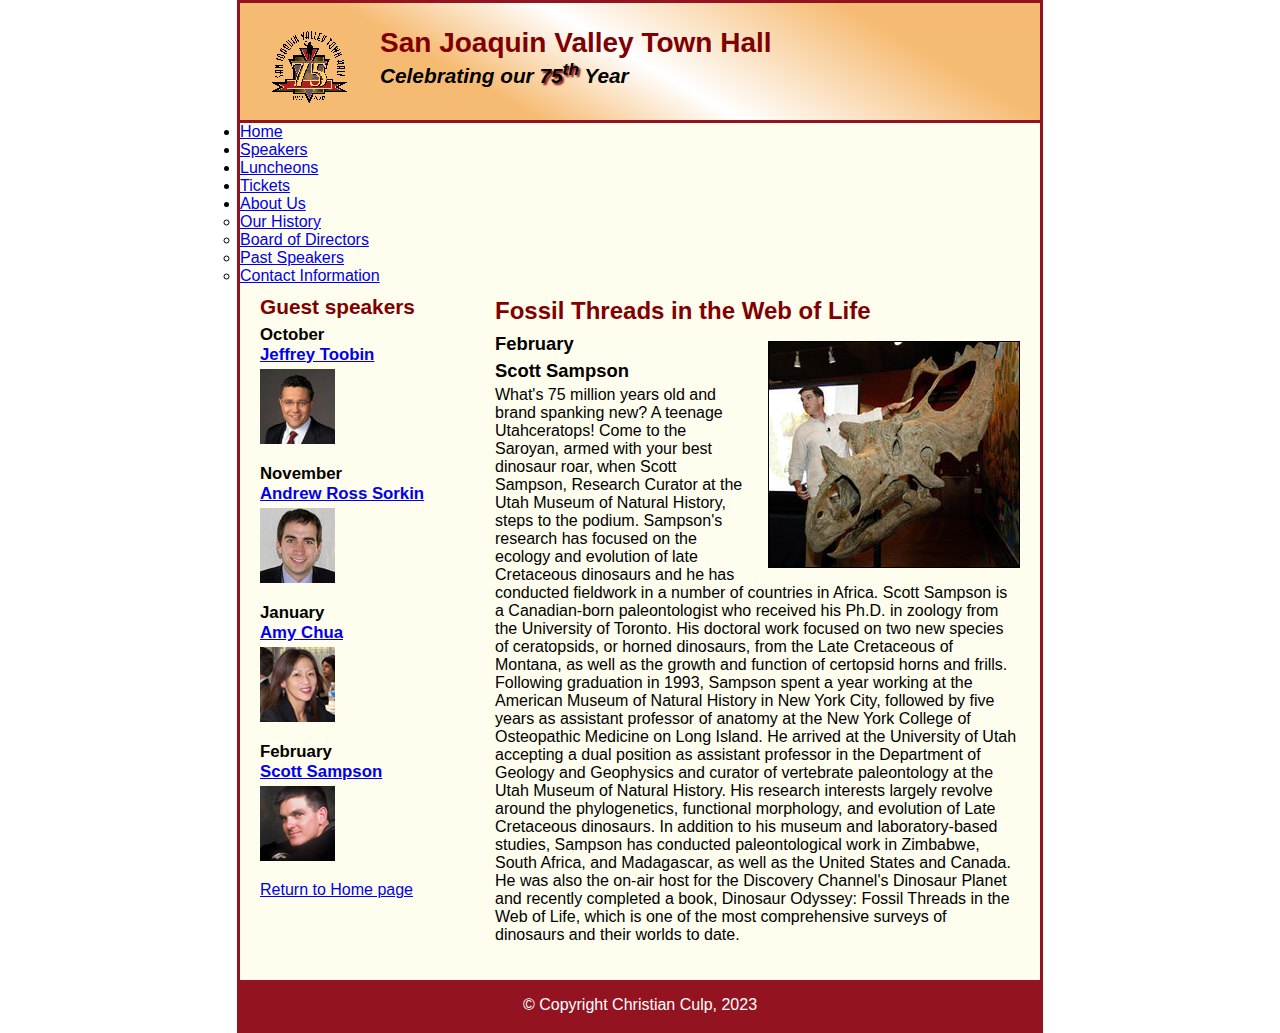
==== speakers/sampson.html @ c5cd32a8 "A11" ====
<!DOCTYPE html>
<html lang="en">

<head>
    <meta charset="utf-8">
    <title>San Joaquin Valley Town Hall</title>
    <link rel="stylesheet" href="../styles/speaker.css">
</head>

<body>

<header>
    <img src="../images/town_hall_logo.gif" alt="Town Hall logo" height="80">
    <h2>San Joaquin Valley Town Hall</h2>
    <h3>Celebrating our <span class="shadow"><em>75<sup>th</sup></em></span> Year</h3>
</header>

<nav id="nav_menu">
    <ul>
        <li><a href="index.html" class="current">Home</a></li>
        <li><a href="index.html">Speakers</a></li>
        <li><a href="index.html">Luncheons</a></li>
        <li><a href="index.html">Tickets</a></li>
        <li><a href="index.html">About Us</a>

            <ul>
                <li><a href="#">Our History</a></li>
                <li><a href="#">Board of Directors</a></li>
                <li><a href="#">Past Speakers</a></li>
                <li><a href="#">Contact Information</a></li>
            </ul>
        </li>
    </ul>
</nav>

<main>

    <section>
        <h1>Fossil Threads in the Web of Life</h1>
        <article>
            <img src="../images/sampson_dinosaur.jpg">
            <h2>February</h2>
            <h2>Scott Sampson</h2>
            <p>What's 75 million years old and brand spanking new? A teenage Utahceratops! Come to the
                Saroyan, armed with your best dinosaur roar, when Scott Sampson, Research Curator at the
                Utah Museum of Natural History, steps to the podium. Sampson's research has focused on the
                ecology and evolution of late Cretaceous dinosaurs and he has conducted fieldwork in a number
                of countries in Africa.

                Scott Sampson is a Canadian-born paleontologist who received his Ph.D. in zoology from the
                University of Toronto. His doctoral work focused on two new species of ceratopsids, or horned
                dinosaurs, from the Late Cretaceous of Montana, as well as the growth and function of certopsid
                horns and frills.

                Following graduation in 1993, Sampson spent a year working at the American Museum of Natural
                History in New York City, followed by five years as assistant professor of anatomy at the New
                York College of Osteopathic Medicine on Long Island. He arrived at the University of Utah
                accepting a dual position as assistant professor in the Department of Geology and Geophysics
                and curator of vertebrate paleontology at the Utah Museum of Natural History. His research
                interests largely revolve around the phylogenetics, functional morphology, and evolution of
                Late Cretaceous dinosaurs.

                In addition to his museum and laboratory-based studies, Sampson has conducted paleontological
                work in Zimbabwe, South Africa, and Madagascar, as well as the United States and Canada. He was
                also the on-air host for the Discovery Channel's Dinosaur Planet and recently completed a book,
                Dinosaur Odyssey: Fossil Threads in the Web of Life, which is one of the most
                comprehensive surveys of dinosaurs and their worlds to date.</p>
        </article>
    </section>

    <aside>
        <h2>Guest speakers</h2>
        <h3>October<br><a href="../speakers/toobin.html">Jeffrey Toobin</a></h3>
        <img src="../images/toobin75.jpg" alt="Jeffrey Toobin photo">

        <h3>November<br><a href="../speakers/sorkin.html">Andrew Ross Sorkin</a></h3>
        <img src="../images/sorkin75.jpg" alt="Andrew Ross Sorkin photo">

        <h3>January<br><a href="../speakers/chua.html">Amy Chua</a></h3>
        <img src="../images/chua75.jpg" alt="Amy Chua photo">

        <h3>February<br><a href="../speakers/sampson.html">Scott Sampson</a></h3>
        <img src="../images/sampson75.jpg" alt="Scott Sampson photo"><br>
        <a href="../index.html"> Return to Home page</a>
    </aside>

</main>

<footer>
    <p>&copy; Copyright Christian Culp, 2023</p>
</footer>

</body>
</html>
---- styles/speaker.css ----
* {
    margin: 0;
    padding: 0;
}

html {
    background-color: white;
}

body {
    font-family: Arial, Helvetica, sans-serif;
    font-size: 100%;
    width: 800px;
    margin: 0 auto;
    border: 3px solid #931420;
    background-color: #fffded;
}

a:focus, a:hover {
    font-style: italic;
}

header {
    padding: 1.5em 0 2em 0;
    border-bottom: 3px solid #931420;
    background-image: -moz-linear-gradient(
            30deg, #f6bb73 0%, #f6bb73 30%, white 50%, #f6bb73 80%, #f6bb73 100%);
    background-image: -webkit-linear-gradient(
            30deg, #f6bb73 0%, #f6bb73 30%, white 50%, #f6bb73 80%, #f6bb73 100%);
    background-image: -o-linear-gradient(
            30deg, #f6bb73 0%, #f6bb73 30%, white 50%, #f6bb73 80%, #f6bb73 100%);
    background-image: linear-gradient(
            30deg, #f6bb73 0%, #f6bb73 30%, white 50%, #f6bb73 80%, #f6bb73 100%);
}

header h2 {
    font-size: 175%;
    color: #800000;
}

header h3 {
    font-size: 130%;
    font-style: italic;
}

header img {
    float: left;
    padding: 0 30px;
}

.shadow {
    text-shadow: 2px 2px 2px #800000;
}

main {
    clear: left;
}

section {
    width: 525px;
    float: right;
    padding: 0 20px 20px 20px;
}

section h1 {
    color: #800000;
    font-size: 150%;
    padding-top: .5em;
    margin: 0;
}

section p {
    padding-bottom: .5em;
}

section blockquote {
    padding: 0 2em;
    font-style: italic;
}

section ul {
    padding: 0 0 .25em 1.25em;
}

section li {
    padding-bottom: .35em;
}

article {
    padding: .5em 0;
}

article h2 {
    font-size: 115%;
    padding: 0 0 .25em 0;
}

article img {
    float: right;
    margin: .5em 0 1em 1em;
    border: 1px solid black;
}

aside {
    width: 215px;
    float: right;
    padding: 0 0 20px 20px;
}

aside h2 {
    color: #800000;
    font-size: 130%;
    padding: .5em 0 .25em 0;
}

aside h3 {
    font-size: 105%;
    padding-bottom: .25em;
}

aside img {
    padding-bottom: 1em;
}

footer {
    background-color: #931420;
    clear: both;
}

footer p {
    text-align: center;
    color: white;
    padding: 1em 0;
}
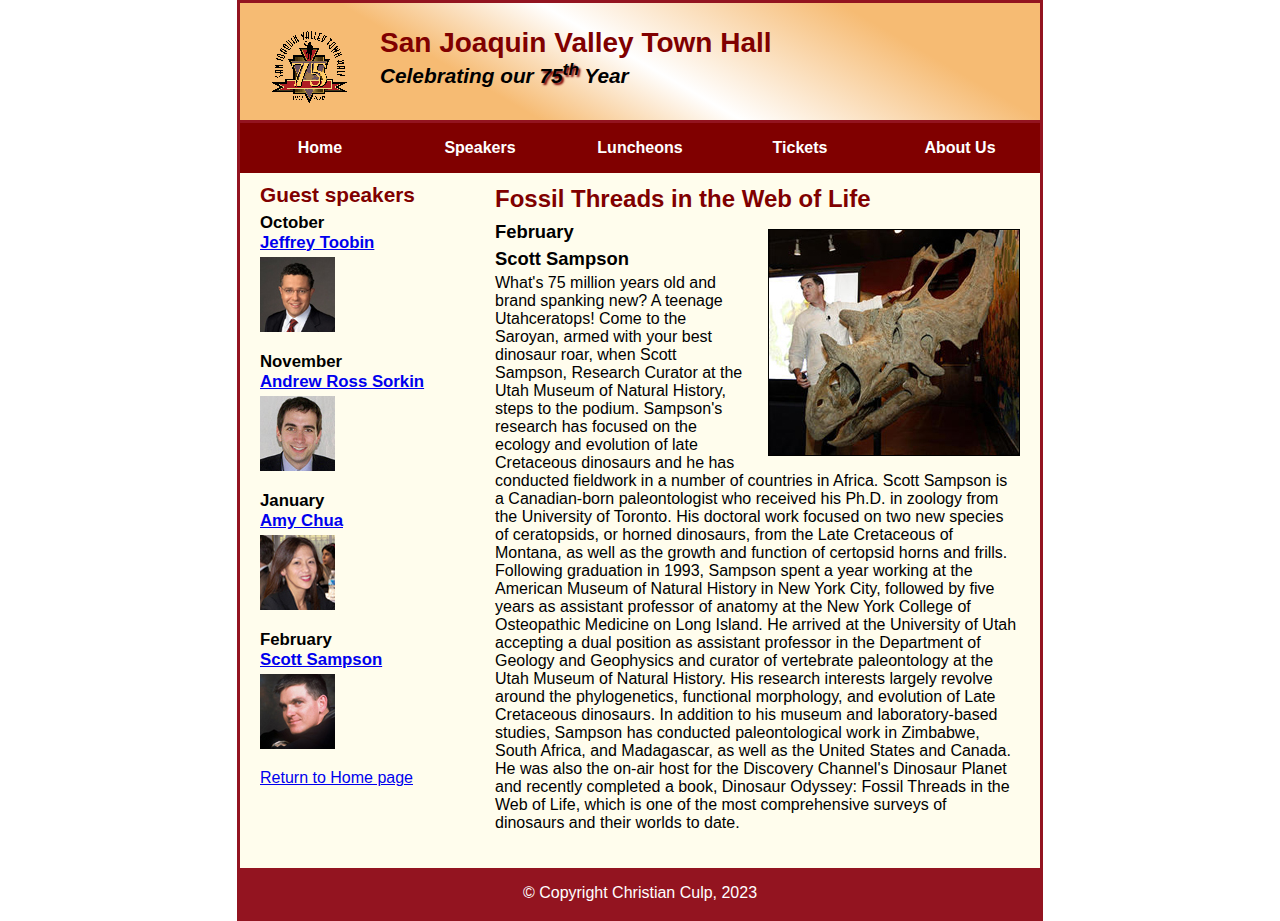
==== commit ea9fb51a: "Update sampson.html" ====
--- a/speakers/sampson.html
+++ b/speakers/sampson.html
@@ -17,12 +17,11 @@
 
 <nav id="nav_menu">
     <ul>
-        <li><a href="index.html" class="current">Home</a></li>
-        <li><a href="index.html">Speakers</a></li>
-        <li><a href="index.html">Luncheons</a></li>
-        <li><a href="index.html">Tickets</a></li>
-        <li><a href="index.html">About Us</a>
-
+        <li><a href="../index.html">Home</a></li>
+        <li><a href="sampson.html">Speakers</a></li>
+        <li><a href="sampson.html">Luncheons</a></li>
+        <li><a href="sampson.html">Tickets</a></li>
+        <li><a href="sampson.html">About Us</a>
             <ul>
                 <li><a href="#">Our History</a></li>
                 <li><a href="#">Board of Directors</a></li>
@@ -91,4 +90,4 @@
 </footer>
 
 </body>
-</html>+</html>
--- a/styles/speaker.css
+++ b/styles/speaker.css
@@ -131,4 +131,50 @@
     text-align: center;
     color: white;
     padding: 1em 0;
-}+}
+
+#nav_menu ul {
+    list-style-type: none;
+    margin: 0;
+    padding: 0;
+    position: relative;
+}
+
+#nav_menu ul li{
+    float: left; /* display horizontally */
+}
+
+#nav_menu ul li a{
+    display: block;
+    width: 160px;
+    text-align: center;
+    padding: 1em 0;
+    text-decoration: none; /* removes underline for the link */
+    background-color: #800000;
+    color: white;
+    font-weight: bold;
+}
+
+#nav_menu a.current {
+    color: yellow;
+}
+
+#nav_menu ul ul {
+    display: none;
+    position: absolute;
+    top: 100%;
+}
+
+#nav_menu ul ul li {
+    float: none;
+}
+
+#nav_menu ul li:hover > ul {
+    display: block;
+}
+
+#nav_menu > ul::after {
+    content: "";
+    clear: both;
+    display: block;
+}
